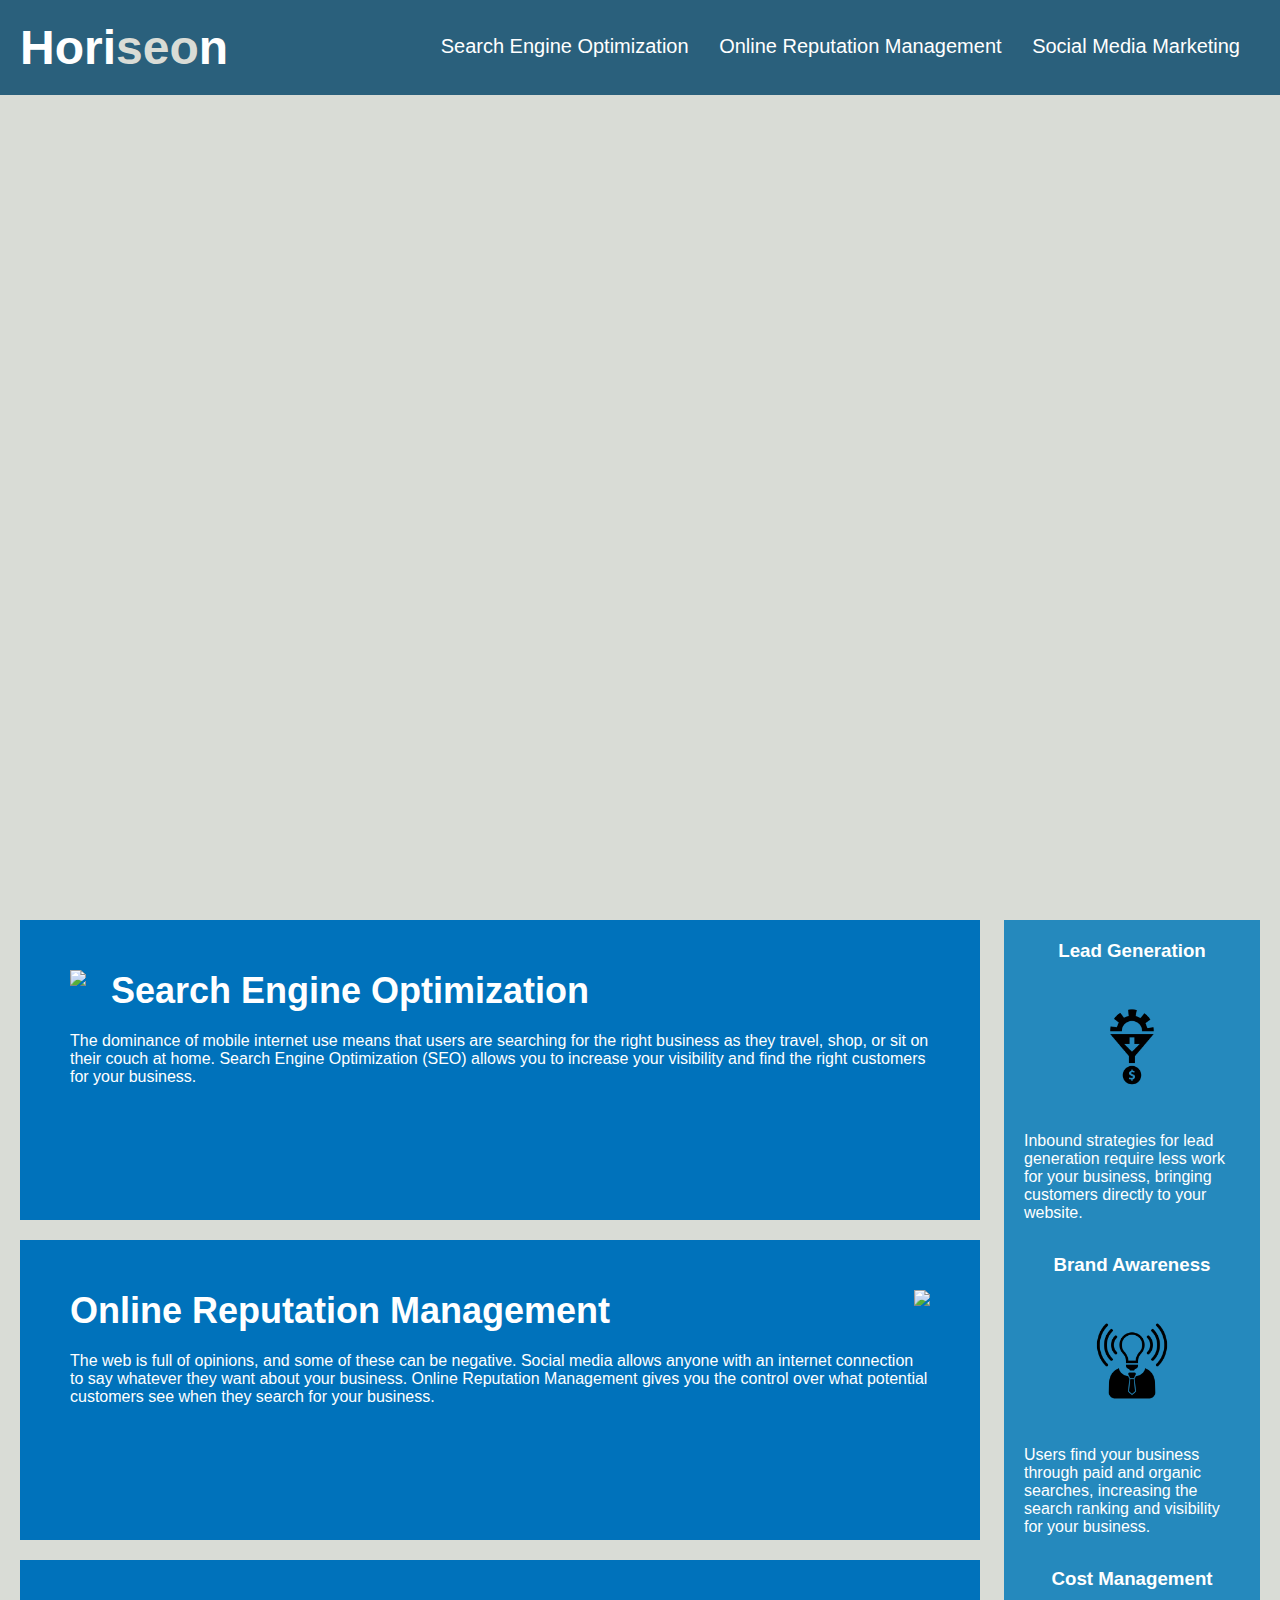
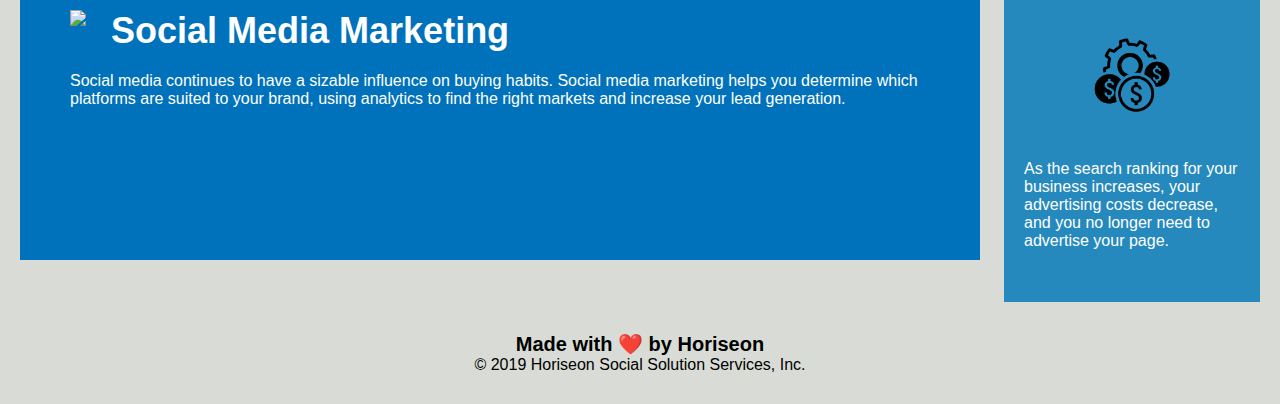
==== Develop/index.html @ 5ec5caa3 "Add startet project" ====
<!DOCTYPE html>
<html lang="en-us">

<head>
    <meta charset="UTF-8" />
    <link rel="stylesheet" href="./assets/css/style.css">
    <title>website</title>
</head>

<body>
    <div class="header">
        <h1>Hori<span class="seo">seo</span>n</h1>
        <div>
            <ul>
                <li>
                    <a href="#search-engine-optimization">Search Engine Optimization</a>
                </li>
                <li>
                    <a href="#online-reputation-management">Online Reputation Management</a>
                </li>
                <li>
                    <a href="#social-media-marketing">Social Media Marketing</a>
                </li>
            </ul>
        </div>
    </div>
    <div class="hero"></div>
    <div class="content">
        <div class="search-engine-optimization">
            <img src="./assets/images/search-engine-optimization.jpg" class="float-left" />
            <h2>Search Engine Optimization</h2>
            <p>
                The dominance of mobile internet use means that users are searching for the right business as they travel, shop, or sit on their couch at home. Search Engine Optimization (SEO) allows you to increase your visibility and find the right customers for your business.
            </p>
        </div>
        <div id="online-reputation-management" class="online-reputation-management">
            <img src="./assets/images/online-reputation-management.jpg" class="float-right" />
            <h2>Online Reputation Management</h2>
            <p>
                The web is full of opinions, and some of these can be negative. Social media allows anyone with an internet connection to say whatever they want about your business. Online Reputation Management gives you the control over what potential customers see when they search for your business.
            </p>
        </div>
        <div id="social-media-marketing" class="social-media-marketing">
            <img src="./assets/images/social-media-marketing.jpg" class="float-left" />
            <h2>Social Media Marketing</h2>
            <p>
                Social media continues to have a sizable influence on buying habits. Social media marketing helps you determine which platforms are suited to your brand, using analytics to find the right markets and increase your lead generation.
            </p>
        </div>
    </div>
    <div class="benefits">
        <div class="benefit-lead">
            <h3>Lead Generation</h3>
            <img src="./assets/images/lead-generation.png" />
            <p>
                Inbound strategies for lead generation require less work for your business, bringing customers directly to your website.
            </p>
        </div>
        <div class="benefit-brand">
            <h3>Brand Awareness</h3>
            <img src="./assets/images/brand-awareness.png" />
            <p>
                Users find your business through paid and organic searches, increasing the search ranking and visibility for your business.
            </p>
        </div>
        <div class="benefit-cost">
            <h3>Cost Management</h3>
            <img src="./assets/images/cost-management.png"></img>
            <p>
                As the search ranking for your business increases, your advertising costs decrease, and you no longer need to advertise your page.
            </p>
        </div>
    </div>
    <div class="footer">
        <h2>Made with ❤️️ by Horiseon</h2>
        <p>
            &copy; 2019 Horiseon Social Solution Services, Inc.
        </p>
    </div>
</body>

</html>
---- Develop/assets/css/style.css ----
* {
    box-sizing: border-box;
    padding: 0;
    margin: 0;
}

body {
    background-color: #d9dcd6;
}

.header {
    padding: 20px;
    font-family: 'Trebuchet MS', 'Lucida Sans Unicode', 'Lucida Grande', 'Lucida Sans', Arial, sans-serif;
    background-color: #2a607c;
    color: #ffffff;
}

.header h1 {
    display: inline-block;
    font-size: 48px;
}

.header h1 .seo {
    color: #d9dcd6;
}

.header div {
    padding-top: 15px;
    margin-right: 20px;
    float: right;
    font-family: 'Gill Sans', 'Gill Sans MT', Calibri, 'Trebuchet MS', sans-serif;
    font-size: 20px;
}

.header div ul {
    list-style-type: none;
}

.header div ul li {
    display: inline-block;
    margin-left: 25px;
}

a {
    color: #ffffff;
    text-decoration: none;
}

p {
    font-size: 16px;
}

.hero {
    height: 800px;
    width: 100%;
    margin-bottom: 25px;
    background-image: url("../images/digital-marketing-meeting.jpg");
    background-size: cover;
    background-position: center;
}

.float-left {
    float: left;
    margin-right: 25px;
}

.float-right {
    float: right;
    margin-left: 25px;
}

.content {
    width: 75%;
    display: inline-block;
    margin-left: 20px;
}

.benefits {
    margin-right: 20px;
    padding: 20px;
    clear: both;
    float: right;
    width: 20%;
    height: 100%;
    font-family: 'Gill Sans', 'Gill Sans MT', Calibri, 'Trebuchet MS', sans-serif;
    background-color: #2589bd;
}

.benefit-lead {
    margin-bottom: 32px;
    color: #ffffff;
}

.benefit-brand {
    margin-bottom: 32px;
    color: #ffffff;
}

.benefit-cost {
    margin-bottom: 32px;
    color: #ffffff;
}

.benefit-lead h3 {
    margin-bottom: 10px;
    text-align: center;
}

.benefit-brand h3 {
    margin-bottom: 10px;
    text-align: center;
}

.benefit-cost h3 {
    margin-bottom: 10px;
    text-align: center;
}

.benefit-lead img {
    display: block;
    margin: 10px auto;
    max-width: 150px;
}

.benefit-brand img {
    display: block;
    margin: 10px auto;
    max-width: 150px;
}

.benefit-cost img {
    display: block;
    margin: 10px auto;
    max-width: 150px;
}

.search-engine-optimization {
    margin-bottom: 20px;
    padding: 50px;
    height: 300px;
    font-family: 'Gill Sans', 'Gill Sans MT', Calibri, 'Trebuchet MS', sans-serif;
    background-color: #0072bb;
    color: #ffffff;
}

.online-reputation-management {
    margin-bottom: 20px;
    padding: 50px;
    height: 300px;
    font-family: 'Gill Sans', 'Gill Sans MT', Calibri, 'Trebuchet MS', sans-serif;
    background-color: #0072bb;
    color: #ffffff;
}

.social-media-marketing {
    margin-bottom: 20px;
    padding: 50px;
    height: 300px;
    font-family: 'Gill Sans', 'Gill Sans MT', Calibri, 'Trebuchet MS', sans-serif;
    background-color: #0072bb;
    color: #ffffff;
}

.search-engine-optimization img {
    max-height: 200px;
}

.online-reputation-management img {
    max-height: 200px;
}

.social-media-marketing img {
    max-height: 200px;
}

.search-engine-optimization h2 {
    margin-bottom: 20px;
    font-size: 36px;
}

.online-reputation-management h2 {
    margin-bottom: 20px;
    font-size: 36px;
}

.social-media-marketing h2 {
    margin-bottom: 20px;
    font-size: 36px;
}

.footer {
    padding: 30px;
    clear: both;
    font-family: 'Trebuchet MS', 'Lucida Sans Unicode', 'Lucida Grande', 'Lucida Sans', Arial, sans-serif;
    text-align: center;
}

.footer h2 {
    font-size: 20px;
}
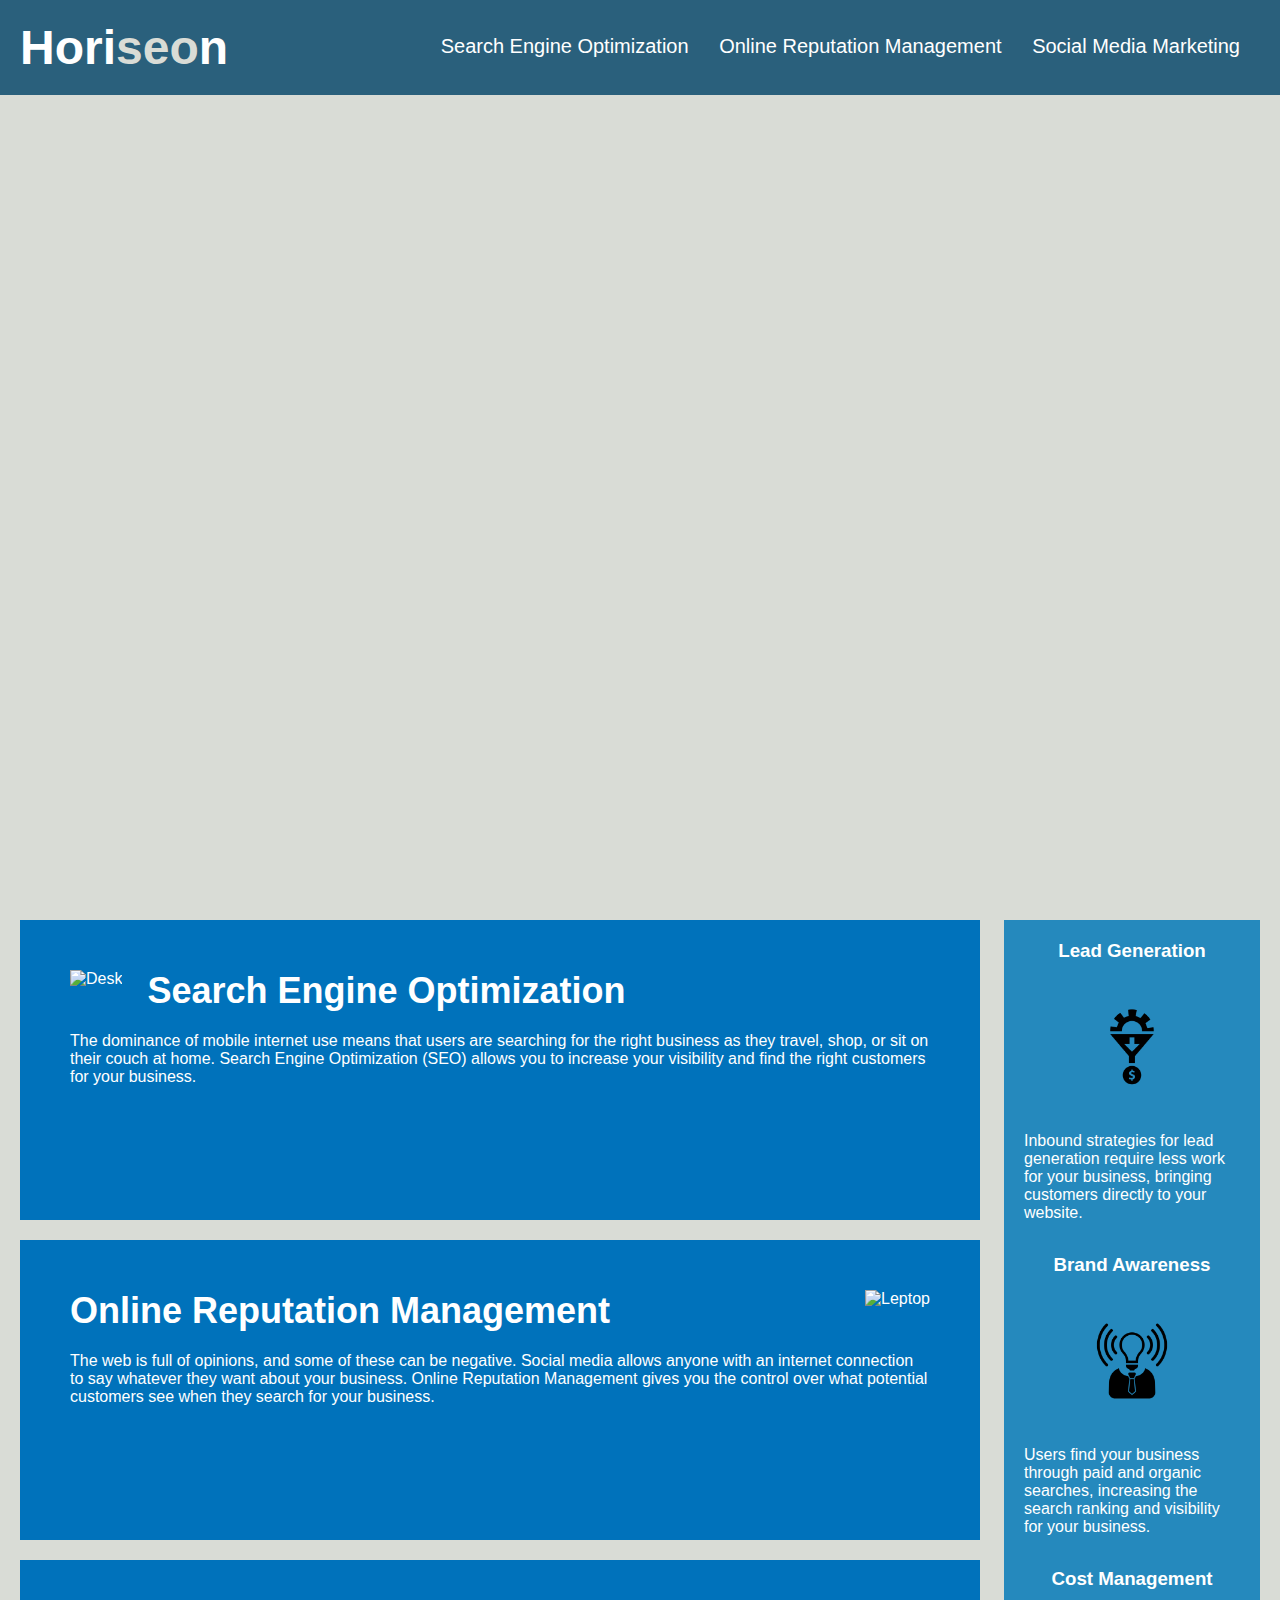
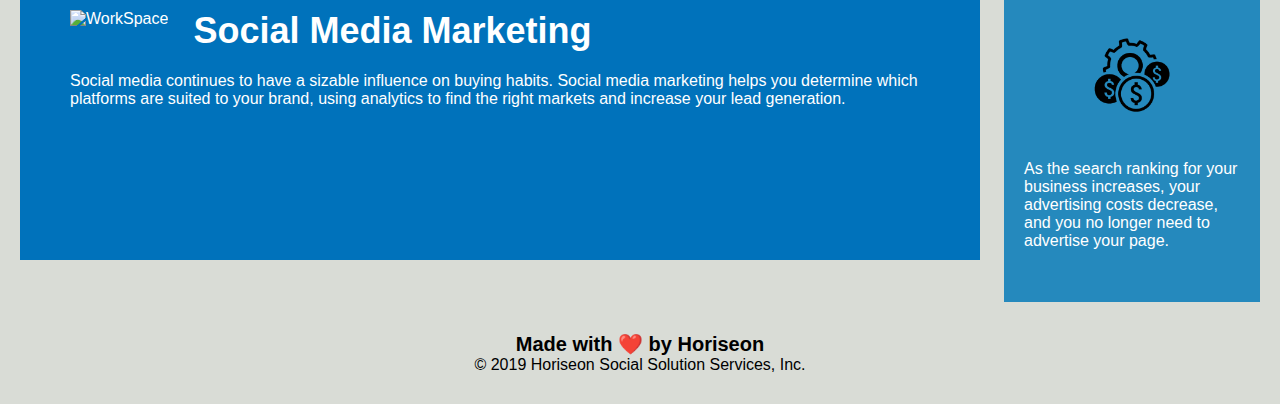
==== commit b893f34e: "Add alt for img" ====
--- a/Develop/index.html
+++ b/Develop/index.html
@@ -8,9 +8,9 @@
 </head>
 
 <body>
-    <div class="header">
+    <header>
         <h1>Hori<span class="seo">seo</span>n</h1>
-        <div>
+        <nav>
             <ul>
                 <li>
                     <a href="#search-engine-optimization">Search Engine Optimization</a>
@@ -22,61 +22,61 @@
                     <a href="#social-media-marketing">Social Media Marketing</a>
                 </li>
             </ul>
-        </div>
-    </div>
-    <div class="hero"></div>
-    <div class="content">
-        <div class="search-engine-optimization">
-            <img src="./assets/images/search-engine-optimization.jpg" class="float-left" />
+        </nav>
+    </header>
+    <section class="hero"></section>
+    <main>
+        <section>
+            <img src="./assets/images/search-engine-optimization.jpg" alt="Desk" class="float-left" />
             <h2>Search Engine Optimization</h2>
-            <p>
+            <article>
                 The dominance of mobile internet use means that users are searching for the right business as they travel, shop, or sit on their couch at home. Search Engine Optimization (SEO) allows you to increase your visibility and find the right customers for your business.
-            </p>
-        </div>
-        <div id="online-reputation-management" class="online-reputation-management">
-            <img src="./assets/images/online-reputation-management.jpg" class="float-right" />
+            </article>
+        </section>
+        <section>
+            <img src="./assets/images/online-reputation-management.jpg" alt="Leptop" class="float-right" />
             <h2>Online Reputation Management</h2>
-            <p>
+            <article>
                 The web is full of opinions, and some of these can be negative. Social media allows anyone with an internet connection to say whatever they want about your business. Online Reputation Management gives you the control over what potential customers see when they search for your business.
-            </p>
-        </div>
-        <div id="social-media-marketing" class="social-media-marketing">
-            <img src="./assets/images/social-media-marketing.jpg" class="float-left" />
+            </article>
+        </section>
+        <section>
+            <img src="./assets/images/social-media-marketing.jpg" alt="WorkSpace" class="float-left" />
             <h2>Social Media Marketing</h2>
-            <p>
+            <article>
                 Social media continues to have a sizable influence on buying habits. Social media marketing helps you determine which platforms are suited to your brand, using analytics to find the right markets and increase your lead generation.
-            </p>
-        </div>
-    </div>
-    <div class="benefits">
-        <div class="benefit-lead">
+            </article>
+        </section>
+    </main>
+    <aside>
+        <section>
             <h3>Lead Generation</h3>
-            <img src="./assets/images/lead-generation.png" />
-            <p>
+            <img src="./assets/images/lead-generation.png"  alt="Lead"/>
+            <article>
                 Inbound strategies for lead generation require less work for your business, bringing customers directly to your website.
-            </p>
-        </div>
-        <div class="benefit-brand">
+            </article>
+        </section>
+        <section>
             <h3>Brand Awareness</h3>
-            <img src="./assets/images/brand-awareness.png" />
-            <p>
+            <img src="./assets/images/brand-awareness.png" alt="Brand" />
+            <article>
                 Users find your business through paid and organic searches, increasing the search ranking and visibility for your business.
-            </p>
-        </div>
-        <div class="benefit-cost">
+            </article>
+        </section>
+        <section>
             <h3>Cost Management</h3>
-            <img src="./assets/images/cost-management.png"></img>
-            <p>
+            <img src="./assets/images/cost-management.png" alt="Cost">
+            <article>
                 As the search ranking for your business increases, your advertising costs decrease, and you no longer need to advertise your page.
-            </p>
-        </div>
-    </div>
-    <div class="footer">
+            </article>
+        </section>
+    </aside>
+    <footer>
         <h2>Made with ❤️️ by Horiseon</h2>
-        <p>
+        <article>
             &copy; 2019 Horiseon Social Solution Services, Inc.
-        </p>
-    </div>
+        </article>
+    </footer>
 </body>
 
 </html>
--- a/Develop/assets/css/style.css
+++ b/Develop/assets/css/style.css
@@ -8,23 +8,22 @@
     background-color: #d9dcd6;
 }
 
-.header {
+header {
     padding: 20px;
     font-family: 'Trebuchet MS', 'Lucida Sans Unicode', 'Lucida Grande', 'Lucida Sans', Arial, sans-serif;
     background-color: #2a607c;
     color: #ffffff;
 }
 
-.header h1 {
+header h1 {
     display: inline-block;
     font-size: 48px;
 }
-
-.header h1 .seo {
+header h1 .seo {
     color: #d9dcd6;
 }
 
-.header div {
+header nav {
     padding-top: 15px;
     margin-right: 20px;
     float: right;
@@ -32,11 +31,11 @@
     font-size: 20px;
 }
 
-.header div ul {
+header nav ul {
     list-style-type: none;
 }
 
-.header div ul li {
+header nav ul li {
     display: inline-block;
     margin-left: 25px;
 }
@@ -69,13 +68,30 @@
     margin-left: 25px;
 }
 
-.content {
+main {
     width: 75%;
     display: inline-block;
     margin-left: 20px;
 }
+main section {
+    margin-bottom: 20px;
+    padding: 50px;
+    height: 300px;
+    font-family: 'Gill Sans', 'Gill Sans MT', Calibri, 'Trebuchet MS', sans-serif;
+    background-color: #0072bb;
+    color: #ffffff;
+}
 
-.benefits {
+main section img {
+    max-height: 200px;
+}
+
+main section h2 {
+    margin-bottom: 20px;
+    font-size: 36px;
+}
+
+aside {
     margin-right: 20px;
     padding: 20px;
     clear: both;
@@ -86,115 +102,29 @@
     background-color: #2589bd;
 }
 
-.benefit-lead {
+aside section {
     margin-bottom: 32px;
     color: #ffffff;
 }
 
-.benefit-brand {
-    margin-bottom: 32px;
-    color: #ffffff;
-}
-
-.benefit-cost {
-    margin-bottom: 32px;
-    color: #ffffff;
-}
-
-.benefit-lead h3 {
+aside section h3 {
     margin-bottom: 10px;
     text-align: center;
 }
 
-.benefit-brand h3 {
-    margin-bottom: 10px;
-    text-align: center;
-}
-
-.benefit-cost h3 {
-    margin-bottom: 10px;
-    text-align: center;
-}
-
-.benefit-lead img {
+aside section img {
     display: block;
     margin: 10px auto;
     max-width: 150px;
 }
 
-.benefit-brand img {
-    display: block;
-    margin: 10px auto;
-    max-width: 150px;
-}
-
-.benefit-cost img {
-    display: block;
-    margin: 10px auto;
-    max-width: 150px;
-}
-
-.search-engine-optimization {
-    margin-bottom: 20px;
-    padding: 50px;
-    height: 300px;
-    font-family: 'Gill Sans', 'Gill Sans MT', Calibri, 'Trebuchet MS', sans-serif;
-    background-color: #0072bb;
-    color: #ffffff;
-}
-
-.online-reputation-management {
-    margin-bottom: 20px;
-    padding: 50px;
-    height: 300px;
-    font-family: 'Gill Sans', 'Gill Sans MT', Calibri, 'Trebuchet MS', sans-serif;
-    background-color: #0072bb;
-    color: #ffffff;
-}
-
-.social-media-marketing {
-    margin-bottom: 20px;
-    padding: 50px;
-    height: 300px;
-    font-family: 'Gill Sans', 'Gill Sans MT', Calibri, 'Trebuchet MS', sans-serif;
-    background-color: #0072bb;
-    color: #ffffff;
-}
-
-.search-engine-optimization img {
-    max-height: 200px;
-}
-
-.online-reputation-management img {
-    max-height: 200px;
-}
-
-.social-media-marketing img {
-    max-height: 200px;
-}
-
-.search-engine-optimization h2 {
-    margin-bottom: 20px;
-    font-size: 36px;
-}
-
-.online-reputation-management h2 {
-    margin-bottom: 20px;
-    font-size: 36px;
-}
-
-.social-media-marketing h2 {
-    margin-bottom: 20px;
-    font-size: 36px;
-}
-
-.footer {
+footer {
     padding: 30px;
     clear: both;
     font-family: 'Trebuchet MS', 'Lucida Sans Unicode', 'Lucida Grande', 'Lucida Sans', Arial, sans-serif;
     text-align: center;
 }
 
-.footer h2 {
+footer h2 {
     font-size: 20px;
 }
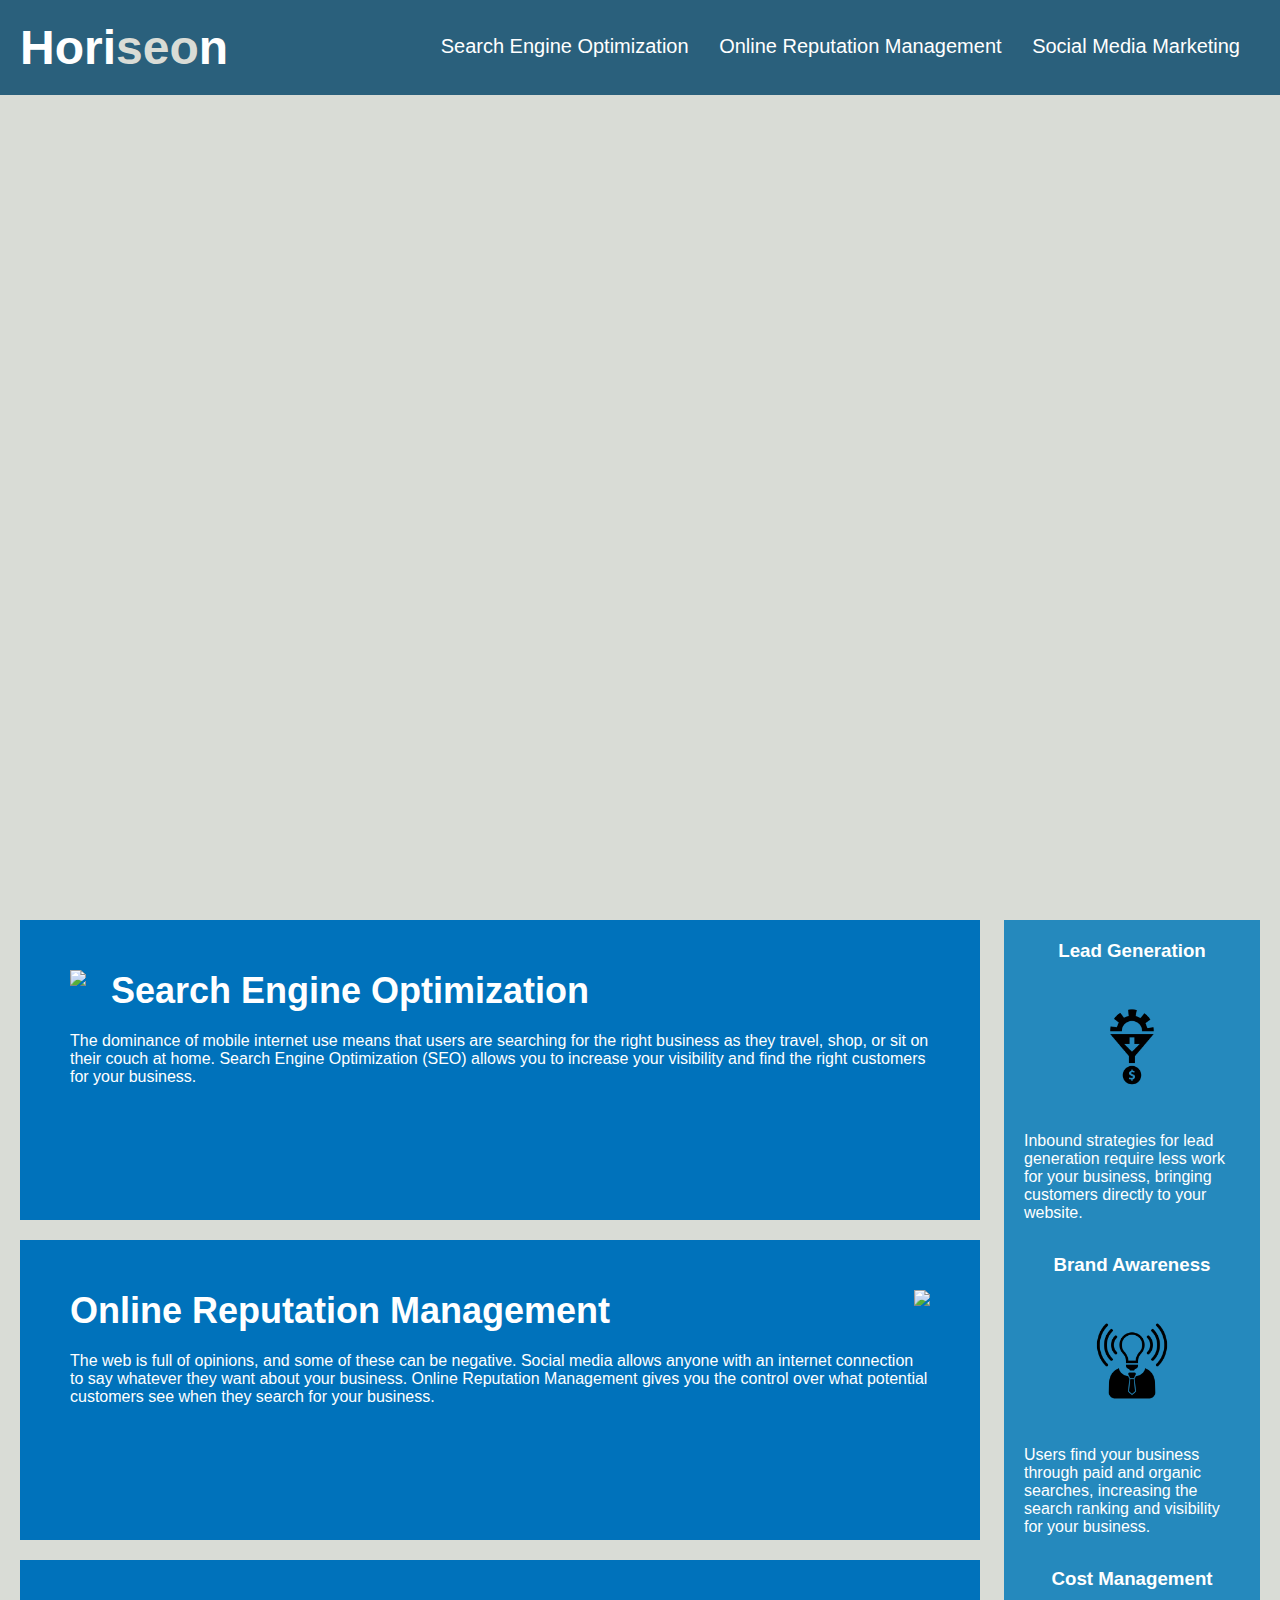
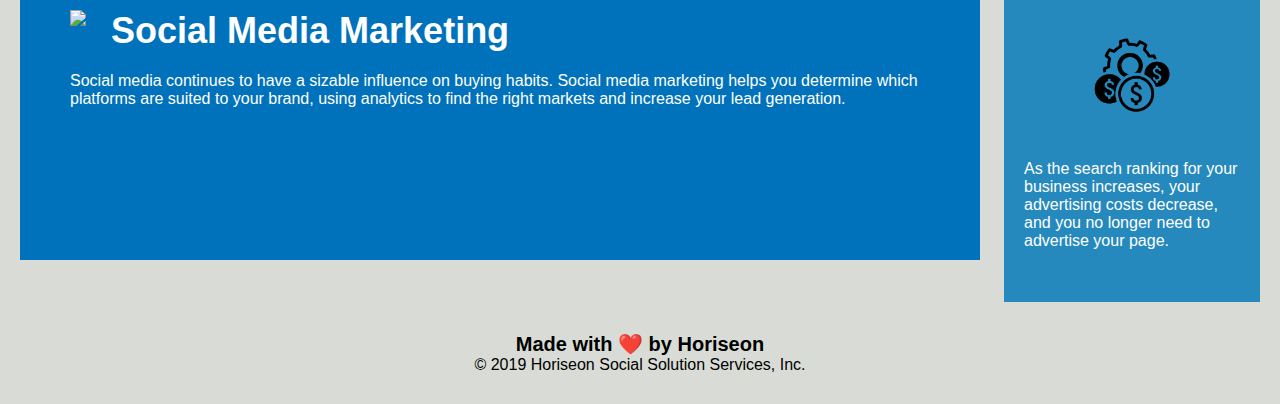
==== commit 2fdf8561: "Merge pull request #3 from YaroslavVolvach/feature/add-semantic" ====
--- a/Develop/index.html
+++ b/Develop/index.html
@@ -24,24 +24,24 @@
             </ul>
         </nav>
     </header>
-    <section class="hero"></section>
+    <div class="hero"></div>
     <main>
         <section>
-            <img src="./assets/images/search-engine-optimization.jpg" alt="Desk" class="float-left" />
+            <img src="./assets/images/search-engine-optimization.jpg" class="float-left" />
             <h2>Search Engine Optimization</h2>
             <article>
                 The dominance of mobile internet use means that users are searching for the right business as they travel, shop, or sit on their couch at home. Search Engine Optimization (SEO) allows you to increase your visibility and find the right customers for your business.
             </article>
         </section>
         <section>
-            <img src="./assets/images/online-reputation-management.jpg" alt="Leptop" class="float-right" />
+            <img src="./assets/images/online-reputation-management.jpg" class="float-right" />
             <h2>Online Reputation Management</h2>
             <article>
                 The web is full of opinions, and some of these can be negative. Social media allows anyone with an internet connection to say whatever they want about your business. Online Reputation Management gives you the control over what potential customers see when they search for your business.
             </article>
         </section>
         <section>
-            <img src="./assets/images/social-media-marketing.jpg" alt="WorkSpace" class="float-left" />
+            <img src="./assets/images/social-media-marketing.jpg" class="float-left" />
             <h2>Social Media Marketing</h2>
             <article>
                 Social media continues to have a sizable influence on buying habits. Social media marketing helps you determine which platforms are suited to your brand, using analytics to find the right markets and increase your lead generation.
@@ -51,21 +51,21 @@
     <aside>
         <section>
             <h3>Lead Generation</h3>
-            <img src="./assets/images/lead-generation.png"  alt="Lead"/>
+            <img src="./assets/images/lead-generation.png" />
             <article>
                 Inbound strategies for lead generation require less work for your business, bringing customers directly to your website.
             </article>
         </section>
         <section>
             <h3>Brand Awareness</h3>
-            <img src="./assets/images/brand-awareness.png" alt="Brand" />
+            <img src="./assets/images/brand-awareness.png" />
             <article>
                 Users find your business through paid and organic searches, increasing the search ranking and visibility for your business.
             </article>
         </section>
         <section>
             <h3>Cost Management</h3>
-            <img src="./assets/images/cost-management.png" alt="Cost">
+            <img src="./assets/images/cost-management.png"></img>
             <article>
                 As the search ranking for your business increases, your advertising costs decrease, and you no longer need to advertise your page.
             </article>
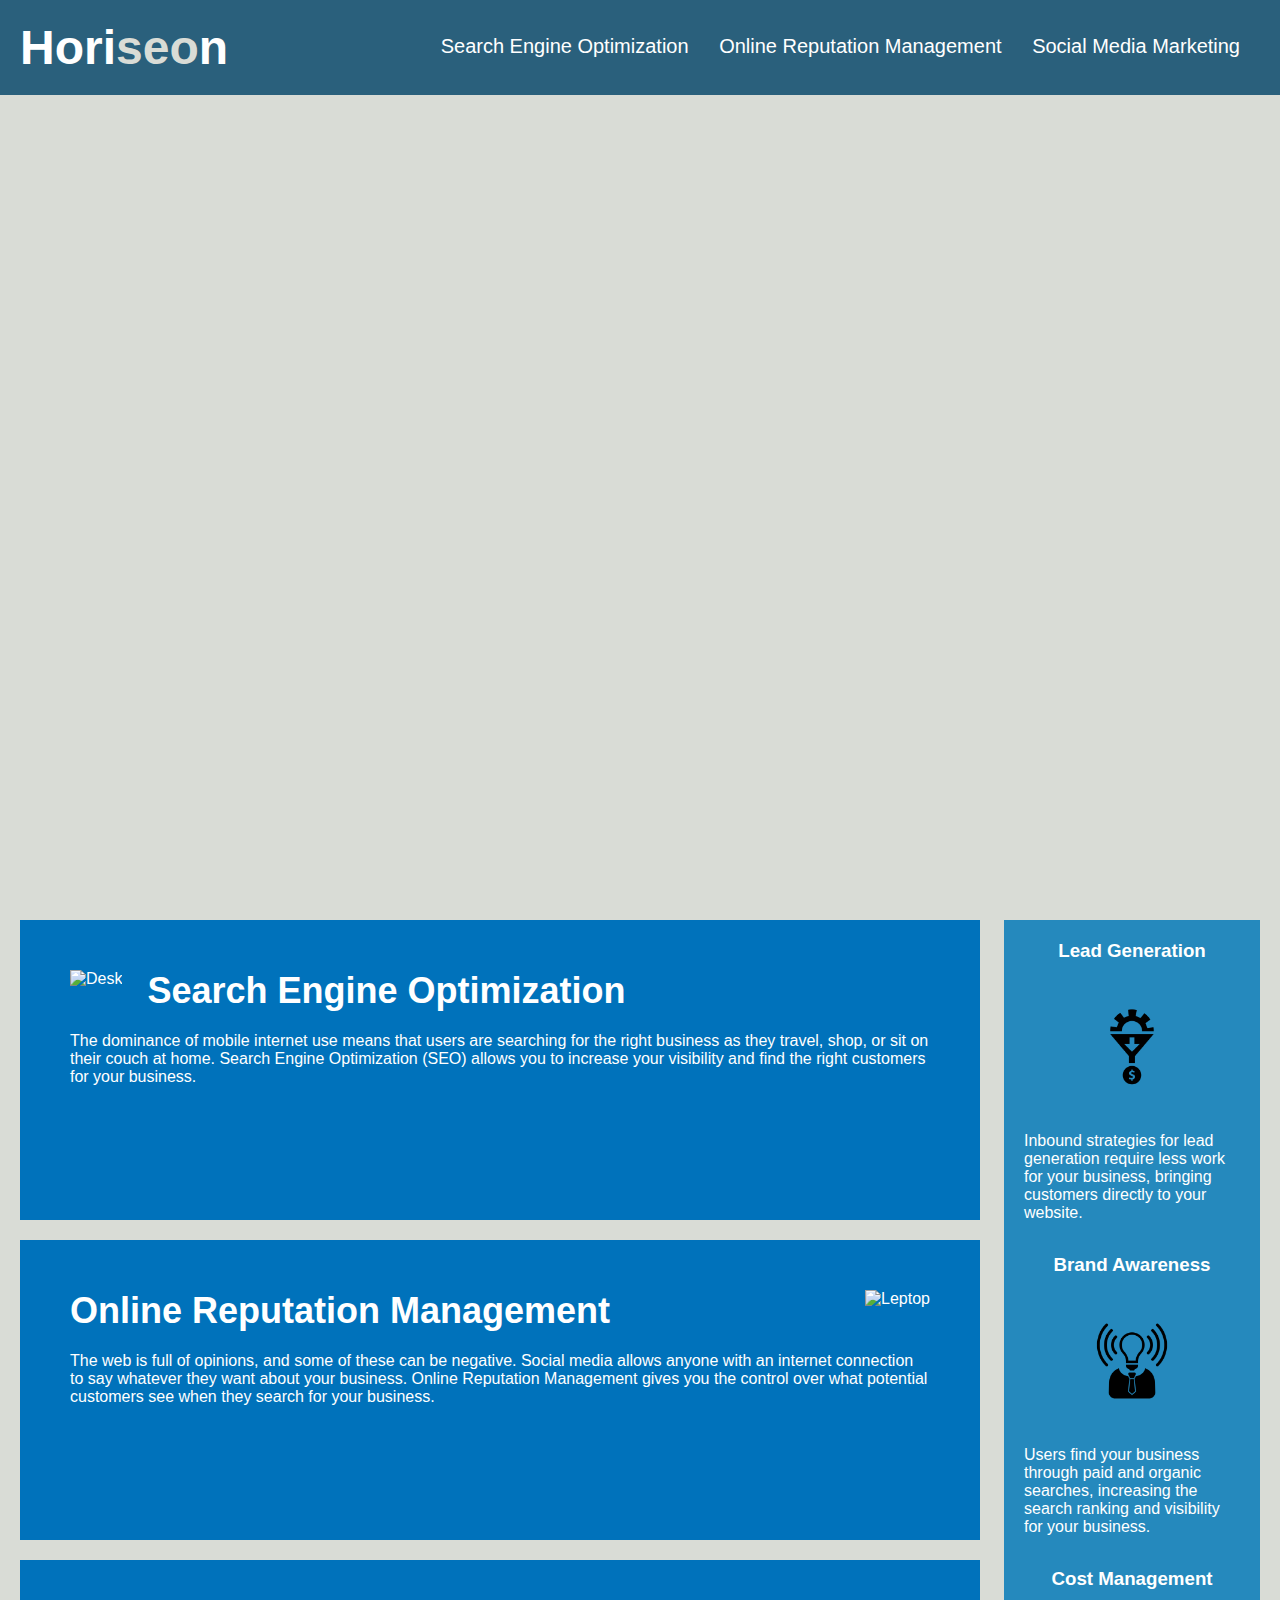
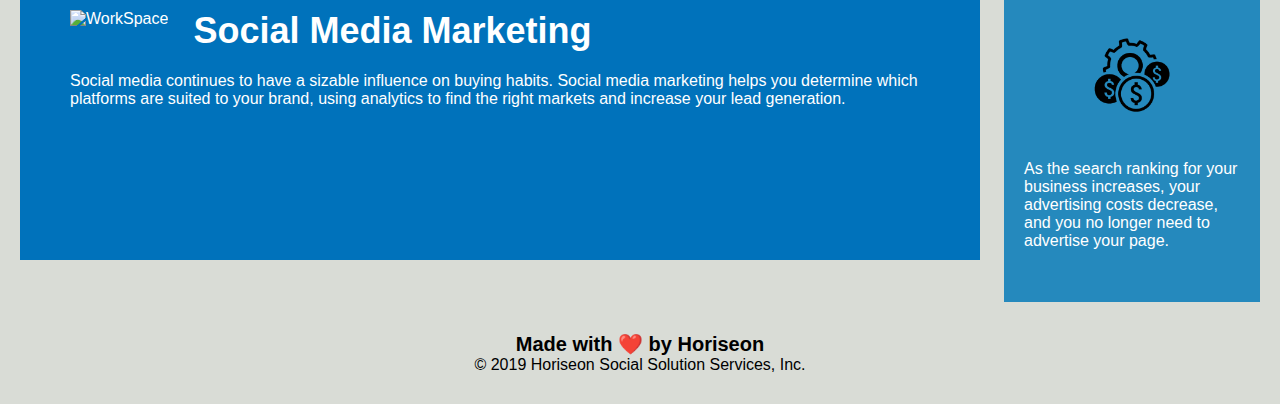
==== commit 12afadc8: "Merge pull request #4 from YaroslavVolvach/feature/add-alt" ====
--- a/Develop/index.html
+++ b/Develop/index.html
@@ -24,24 +24,24 @@
             </ul>
         </nav>
     </header>
-    <div class="hero"></div>
+    <section class="hero"></section>
     <main>
         <section>
-            <img src="./assets/images/search-engine-optimization.jpg" class="float-left" />
+            <img src="./assets/images/search-engine-optimization.jpg" alt="Desk" class="float-left" />
             <h2>Search Engine Optimization</h2>
             <article>
                 The dominance of mobile internet use means that users are searching for the right business as they travel, shop, or sit on their couch at home. Search Engine Optimization (SEO) allows you to increase your visibility and find the right customers for your business.
             </article>
         </section>
         <section>
-            <img src="./assets/images/online-reputation-management.jpg" class="float-right" />
+            <img src="./assets/images/online-reputation-management.jpg" alt="Leptop" class="float-right" />
             <h2>Online Reputation Management</h2>
             <article>
                 The web is full of opinions, and some of these can be negative. Social media allows anyone with an internet connection to say whatever they want about your business. Online Reputation Management gives you the control over what potential customers see when they search for your business.
             </article>
         </section>
         <section>
-            <img src="./assets/images/social-media-marketing.jpg" class="float-left" />
+            <img src="./assets/images/social-media-marketing.jpg" alt="WorkSpace" class="float-left" />
             <h2>Social Media Marketing</h2>
             <article>
                 Social media continues to have a sizable influence on buying habits. Social media marketing helps you determine which platforms are suited to your brand, using analytics to find the right markets and increase your lead generation.
@@ -51,21 +51,21 @@
     <aside>
         <section>
             <h3>Lead Generation</h3>
-            <img src="./assets/images/lead-generation.png" />
+            <img src="./assets/images/lead-generation.png"  alt="Lead"/>
             <article>
                 Inbound strategies for lead generation require less work for your business, bringing customers directly to your website.
             </article>
         </section>
         <section>
             <h3>Brand Awareness</h3>
-            <img src="./assets/images/brand-awareness.png" />
+            <img src="./assets/images/brand-awareness.png" alt="Brand" />
             <article>
                 Users find your business through paid and organic searches, increasing the search ranking and visibility for your business.
             </article>
         </section>
         <section>
             <h3>Cost Management</h3>
-            <img src="./assets/images/cost-management.png"></img>
+            <img src="./assets/images/cost-management.png" alt="Cost">
             <article>
                 As the search ranking for your business increases, your advertising costs decrease, and you no longer need to advertise your page.
             </article>
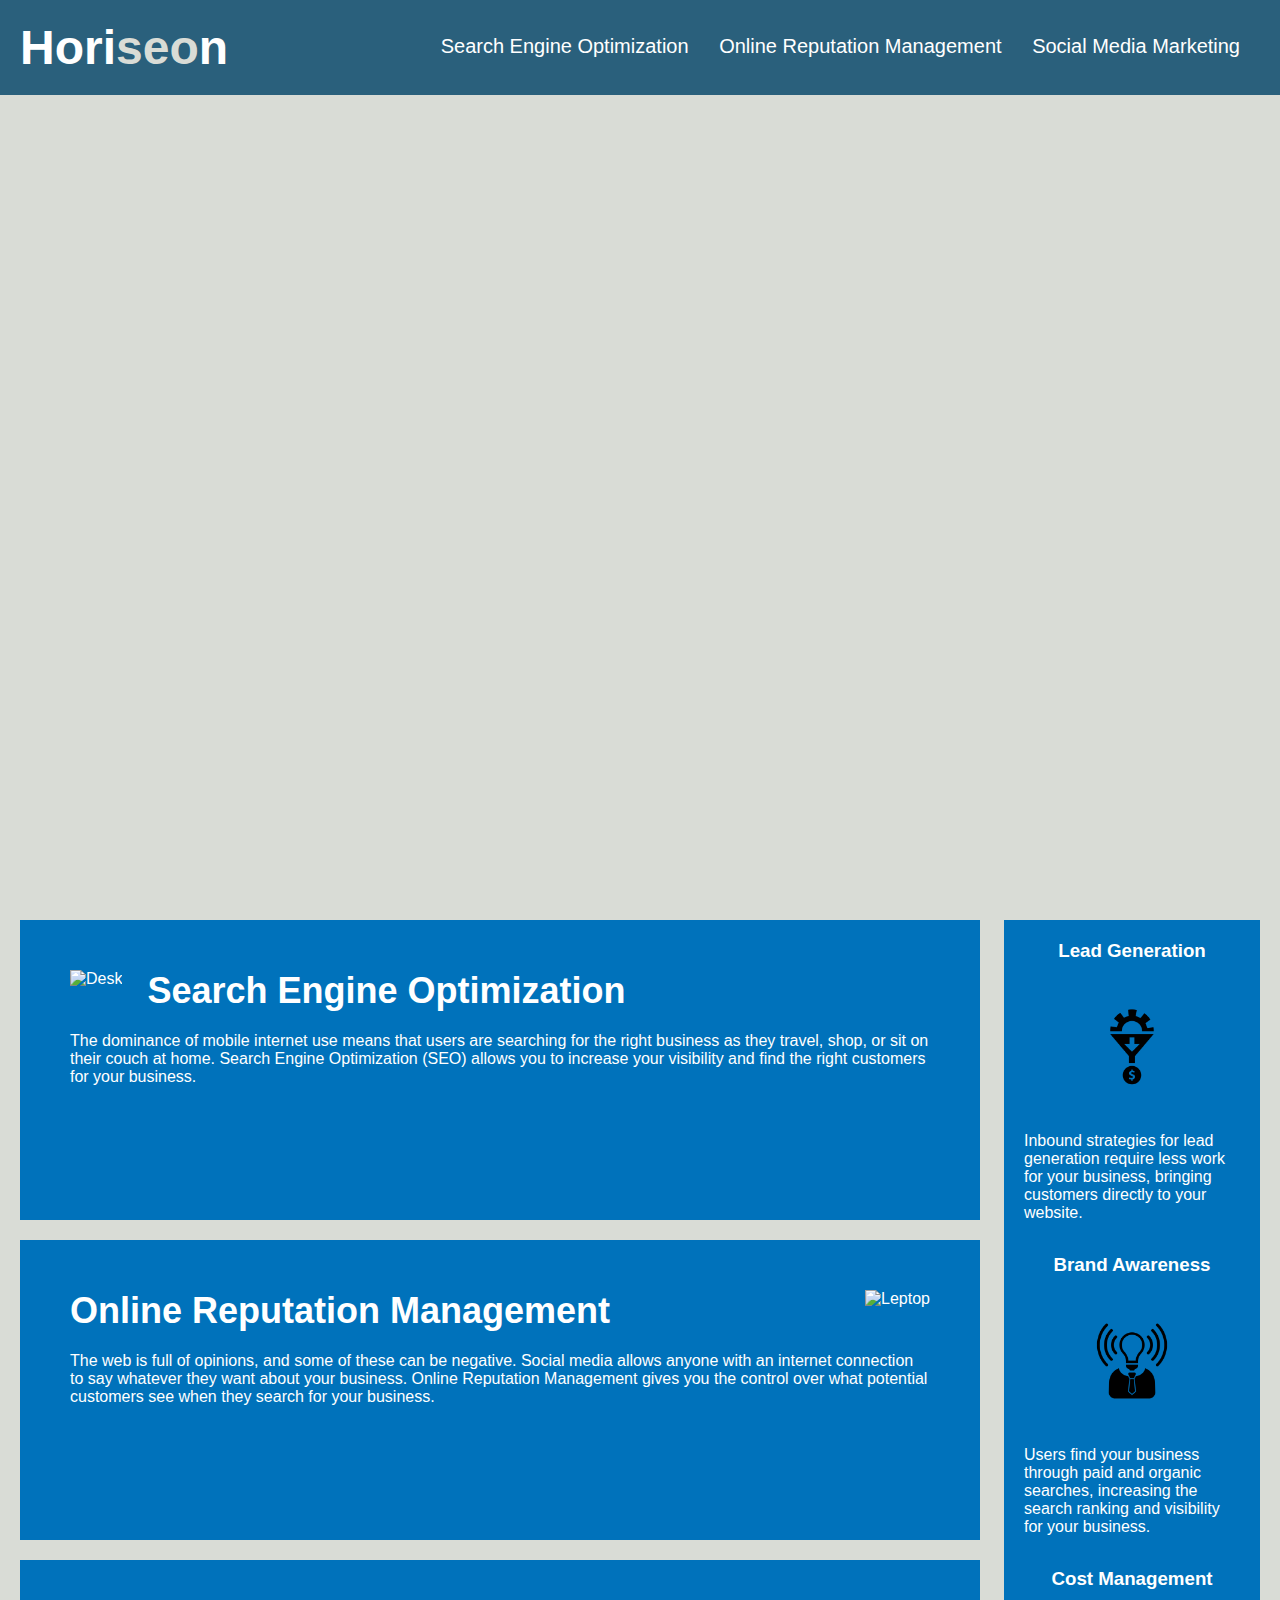
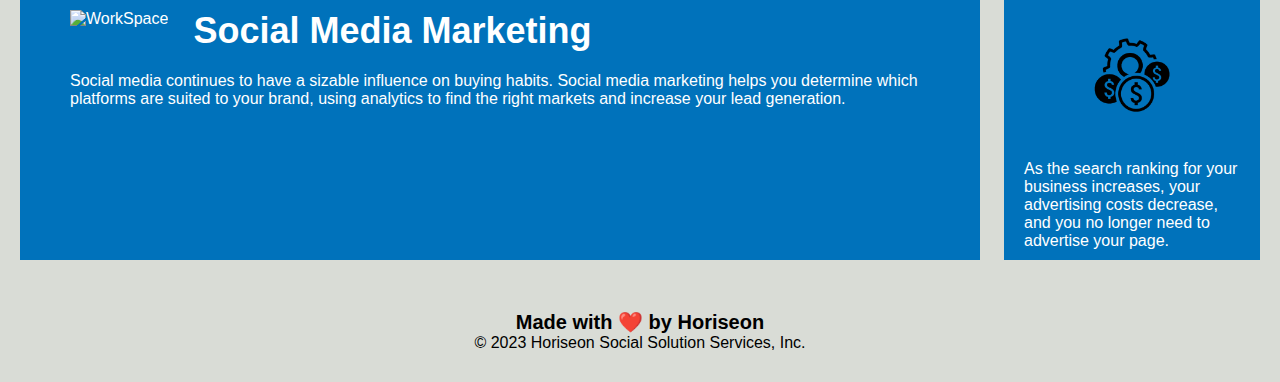
==== commit 544c99d3: "Update index.html" ====
--- a/Develop/index.html
+++ b/Develop/index.html
@@ -4,7 +4,7 @@
 <head>
     <meta charset="UTF-8" />
     <link rel="stylesheet" href="./assets/css/style.css">
-    <title>website</title>
+    <title>Horiseon main page</title>
 </head>
 
 <body>
@@ -74,7 +74,7 @@
     <footer>
         <h2>Made with ❤️️ by Horiseon</h2>
         <article>
-            &copy; 2019 Horiseon Social Solution Services, Inc.
+            &copy; 2023 Horiseon Social Solution Services, Inc.
         </article>
     </footer>
 </body>
--- a/Develop/assets/css/style.css
+++ b/Develop/assets/css/style.css
@@ -40,6 +40,29 @@
     margin-left: 25px;
 }
 
+main {
+    width: 75%;
+    display: inline-block;
+    margin-left: 20px;
+}
+main section {
+    margin-bottom: 20px;
+    padding: 50px;
+    height: 300px;
+    font-family: 'Gill Sans', 'Gill Sans MT', Calibri, 'Trebuchet MS', sans-serif;
+    background-color: #0072bb;
+    color: #ffffff;
+}
+
+main section img {
+    max-height: 200px;
+}
+
+main section h2 {
+    margin-bottom: 20px;
+    font-size: 36px;
+}
+
 a {
     color: #ffffff;
     text-decoration: none;
@@ -68,38 +91,15 @@
     margin-left: 25px;
 }
 
-main {
-    width: 75%;
-    display: inline-block;
-    margin-left: 20px;
-}
-main section {
-    margin-bottom: 20px;
-    padding: 50px;
-    height: 300px;
-    font-family: 'Gill Sans', 'Gill Sans MT', Calibri, 'Trebuchet MS', sans-serif;
-    background-color: #0072bb;
-    color: #ffffff;
-}
-
-main section img {
-    max-height: 200px;
-}
-
-main section h2 {
-    margin-bottom: 20px;
-    font-size: 36px;
-}
-
 aside {
     margin-right: 20px;
     padding: 20px;
     clear: both;
     float: right;
     width: 20%;
-    height: 100%;
+    height: 940px;
     font-family: 'Gill Sans', 'Gill Sans MT', Calibri, 'Trebuchet MS', sans-serif;
-    background-color: #2589bd;
+    background-color: #0072bb;
 }
 
 aside section {
